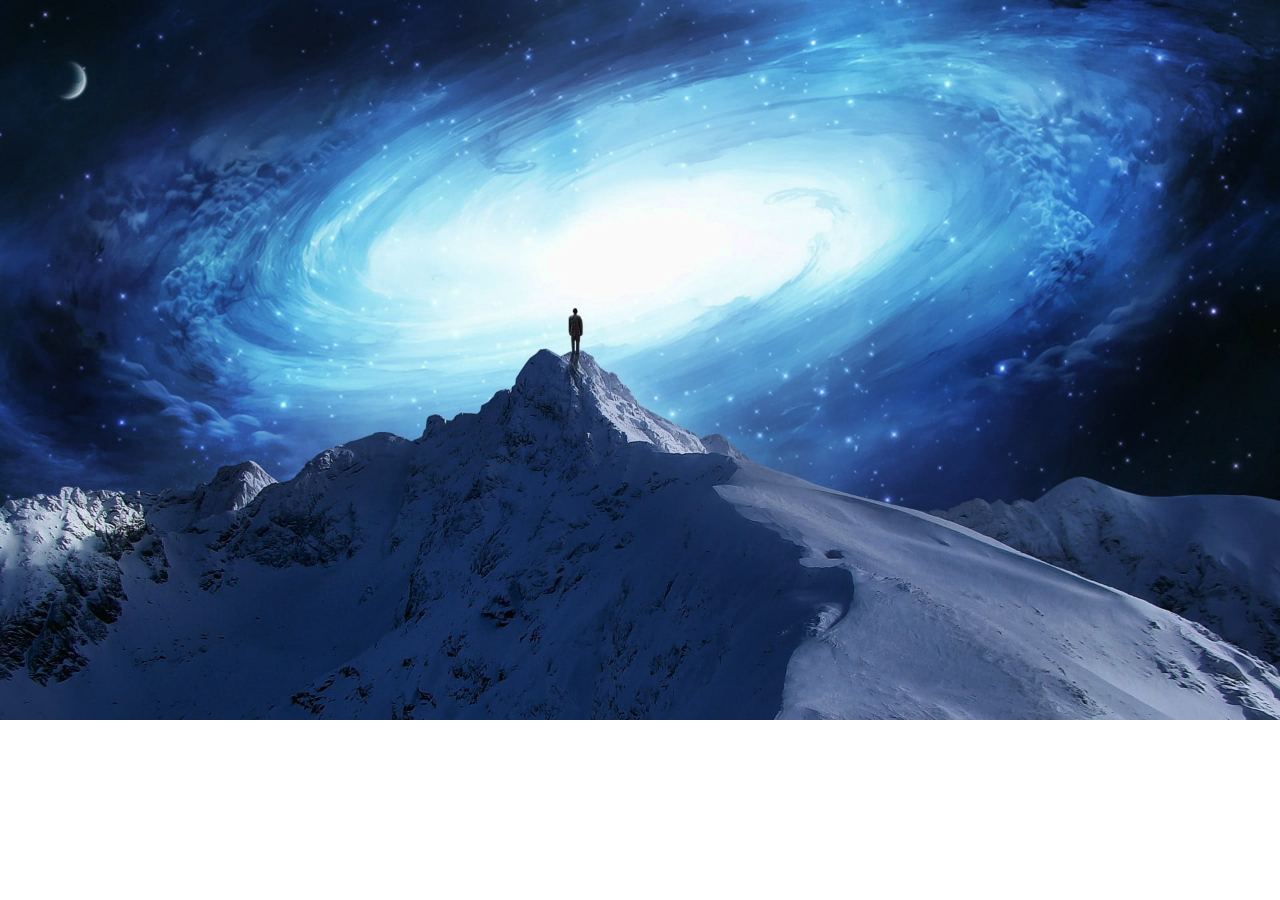
==== hyleria.html @ 52102323 "first commit" ====
<!DOCTYPE html>
<html lang="en">
<head>
    <link rel="stylesheet" href="planets.css">
    <meta charset="UTF-8">
    <meta http-equiv="X-UA-Compatible" content="IE=edge">
    <meta name="viewport" content="width=device-width, initial-scale=1.0">
    <title>Hyleria</title>
</head>
<body>
    <div class="background3"></div>
    <style>
        body {
    background-image: url(Images/3_Hyleria.jpg);
    background-repeat: no-repeat;
    background-size: cover;
}
    </style>
</body>
</html>
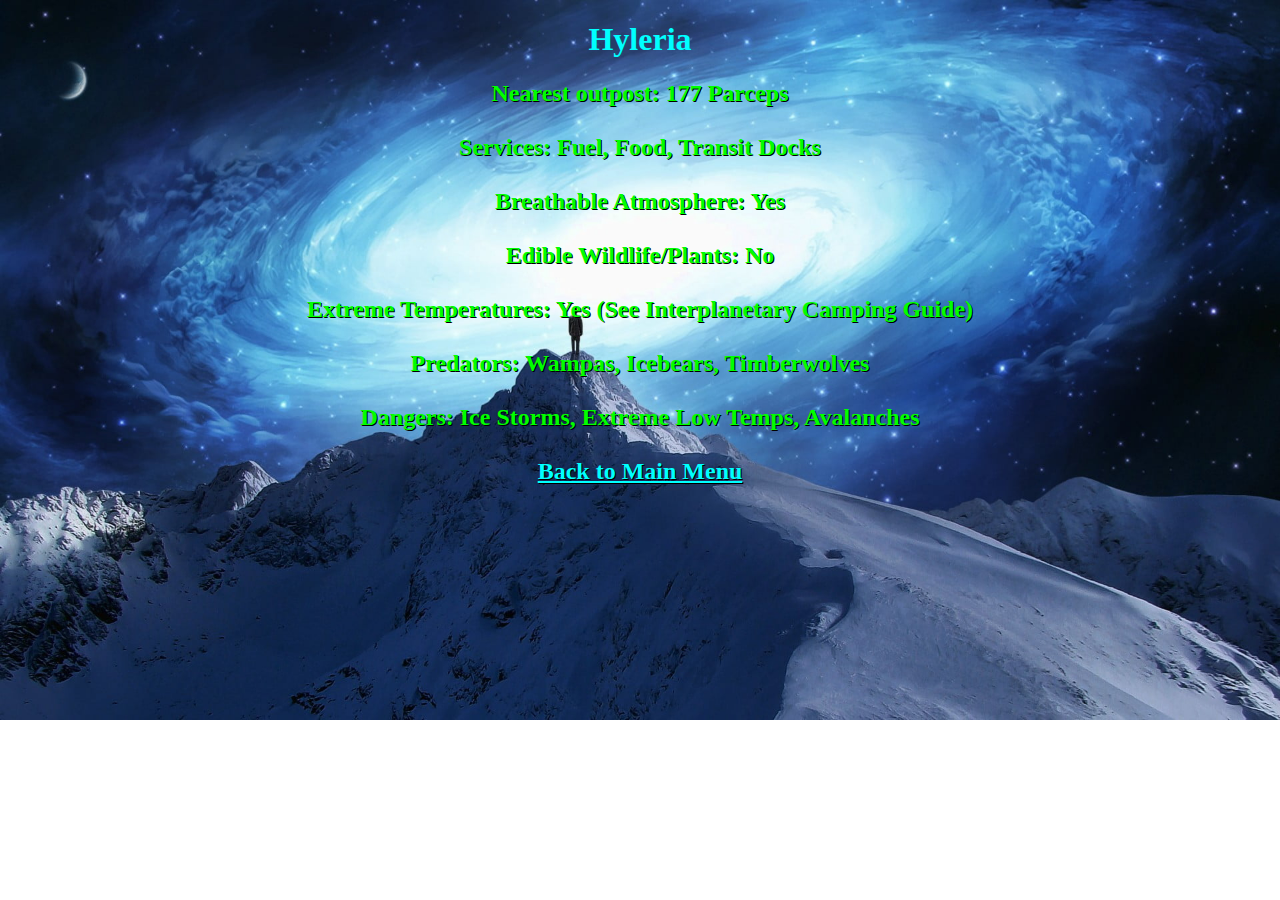
==== commit 14f804eb: "first commit" ====
--- a/hyleria.html
+++ b/hyleria.html
@@ -9,12 +9,34 @@
 </head>
 <body>
     <div class="background3"></div>
+    <h1>Hyleria</h1>
+    <h2>Nearest outpost:  177 Parceps<br><br>
+        Services:  Fuel, Food, Transit Docks<br><br>
+        Breathable Atmosphere: Yes<br><br>
+        Edible Wildlife/Plants: No<br><br>
+        Extreme Temperatures: Yes (See Interplanetary Camping Guide)<br><br>
+        Predators: Wampas, Icebears, Timberwolves<br><br>
+        Dangers:  Ice Storms, Extreme Low Temps, Avalanches<br><br>
+        <a class="link1" href="index.html"><span>Back to Main Menu</span></a> 
+    </h2>
     <style>
         body {
     background-image: url(Images/3_Hyleria.jpg);
     background-repeat: no-repeat;
     background-size: cover;
 }
+    h1 {
+        color: cyan;
+        text-align: center;
+    }
+    h2 {
+        color: #00FF00;
+        text-align: center;
+        text-shadow: 1px 1px black;
+    }
+    .link1 {
+        color: cyan;
+    }
     </style>
 </body>
 </html>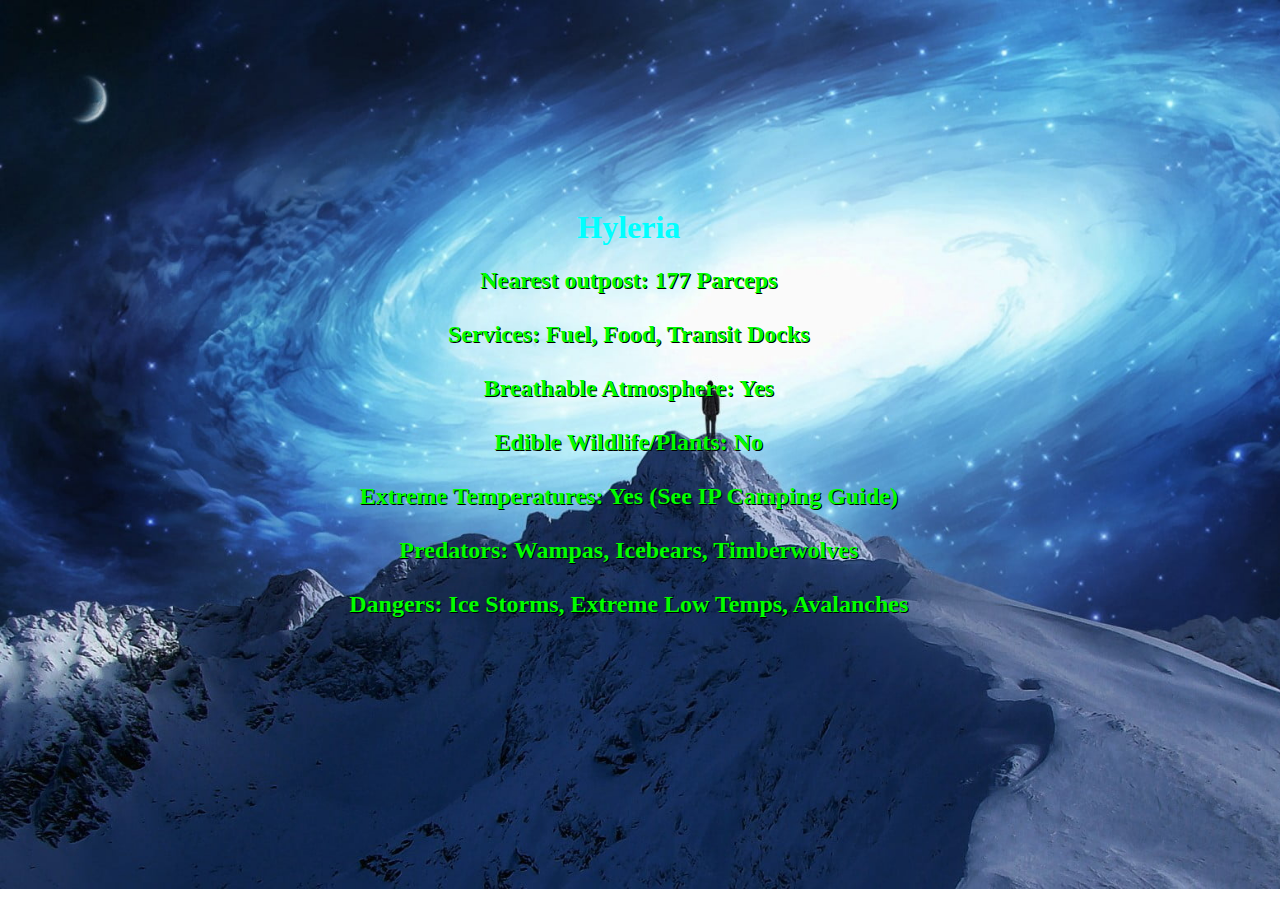
==== commit 6292f451: "first commit" ====
--- a/hyleria.html
+++ b/hyleria.html
@@ -1,7 +1,9 @@
 <!DOCTYPE html>
 <html lang="en">
 <head>
-    <link rel="stylesheet" href="planets.css">
+    <link href="https://use.fontawesome.com/releases/v5.8.2/css/all.css" 
+      integrity="sha384-oS3vJWv+0UjzBfQzYUhtDYW+Pj2yciDJxpsK1OYPAYjqT085Qq/1cq5FLXAZQ7Ay" 
+      crossorigin="anonymous" rel="stylesheet">
     <meta charset="UTF-8">
     <meta http-equiv="X-UA-Compatible" content="IE=edge">
     <meta name="viewport" content="width=device-width, initial-scale=1.0">
@@ -9,22 +11,45 @@
 </head>
 <body>
     <div class="background3"></div>
-    <h1>Hyleria</h1>
-    <h2>Nearest outpost:  177 Parceps<br><br>
-        Services:  Fuel, Food, Transit Docks<br><br>
-        Breathable Atmosphere: Yes<br><br>
-        Edible Wildlife/Plants: No<br><br>
-        Extreme Temperatures: Yes (See Interplanetary Camping Guide)<br><br>
-        Predators: Wampas, Icebears, Timberwolves<br><br>
-        Dangers:  Ice Storms, Extreme Low Temps, Avalanches<br><br>
-        <a class="link1" href="index.html"><span>Back to Main Menu</span></a> 
-    </h2>
-    <style>
-        body {
-    background-image: url(Images/3_Hyleria.jpg);
-    background-repeat: no-repeat;
-    background-size: cover;
-}
+    <div class="container">
+        <div class="text">
+            <h1>Hyleria</h1>
+            <h2>Nearest outpost:  177 Parceps<br><br>
+                Services:  Fuel, Food, Transit Docks<br><br>
+                Breathable Atmosphere: Yes<br><br>
+                Edible Wildlife/Plants: No<br><br>
+                Extreme Temperatures: Yes (See IP Camping Guide)<br><br>
+                Predators: Wampas, Icebears, Timberwolves<br><br>
+                Dangers:  Ice Storms, Extreme Low Temps, Avalanches<br><br>
+                <footer class="footer">
+                    <a class="footlink" href="taos-zed.html"><i class="fas fa-angle-double-left"></i></a>
+                    <a class="footlink" href="index.html"><i class="fas fa-home"></i></a>
+                    <a class="footlink" href="kerf-sector.html"><i class="fas fa-angle-double-right"></i></a>
+                </footer>
+            </h2>
+        </div>
+    </div>
+</body>
+
+<style>
+    body {
+        background-image: url(Images/3_Hyleria.jpg);
+        background-repeat: no-repeat;
+        background-size: cover;
+    }
+    .container {
+        position: relative;
+        height: 97vh;
+        width: 97vw;
+    }
+    .text {
+        margin: 0;
+        position: absolute;
+        top: 50%;
+        left: 50%;
+        -ms-transform: translate(-50%, -50%);
+        transform: translate(-50%, -50%);
+    }
     h1 {
         color: cyan;
         text-align: center;
@@ -34,9 +59,13 @@
         text-align: center;
         text-shadow: 1px 1px black;
     }
-    .link1 {
+    .footer {
+        font-size: 3.5vh;
+        text-align: center;
+    }
+    .footlink {
+        padding: 3vh;
         color: cyan;
     }
     </style>
-</body>
 </html>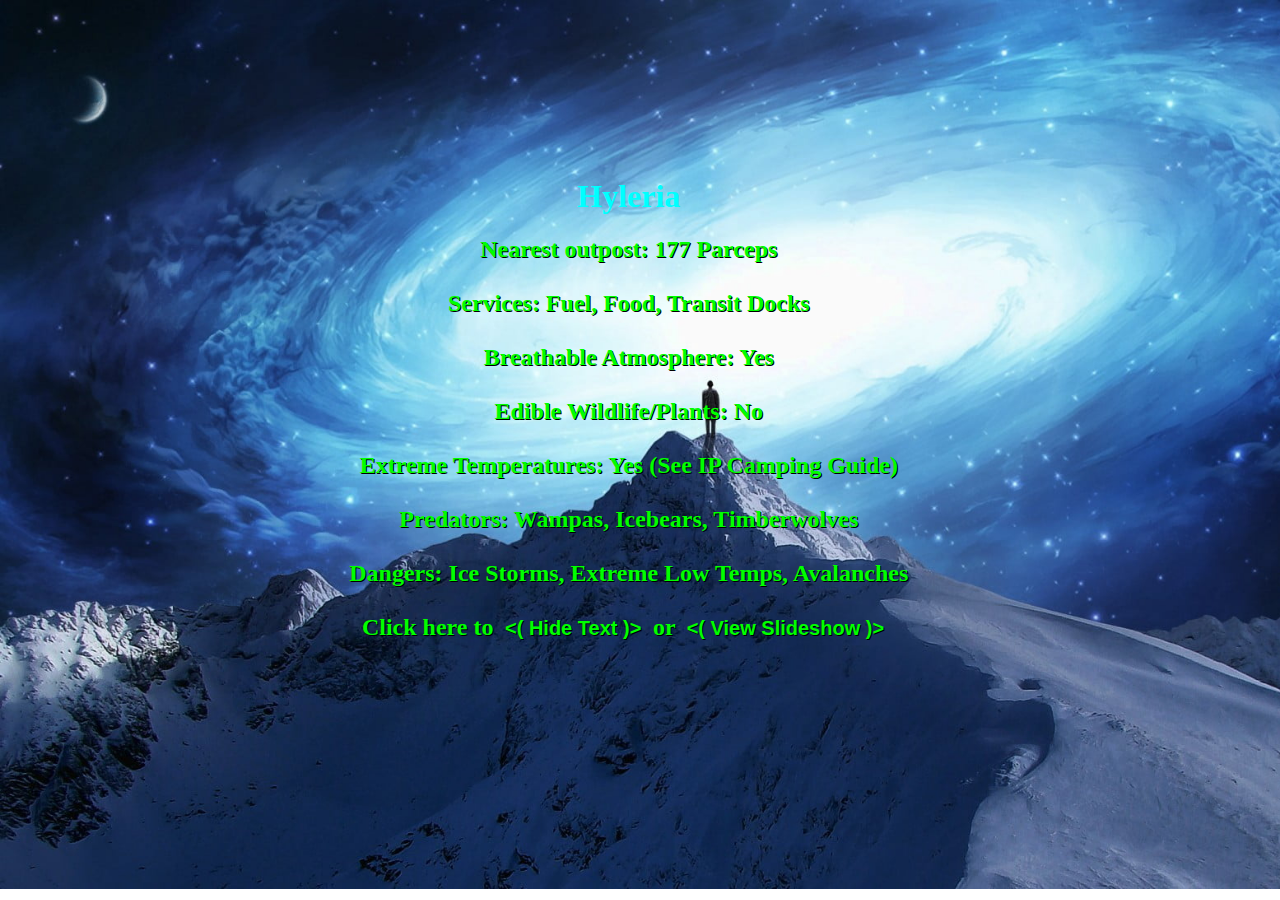
==== commit c545e2ec: "fisrt commit" ====
--- a/hyleria.html
+++ b/hyleria.html
@@ -21,6 +21,8 @@
                 Extreme Temperatures: Yes (See IP Camping Guide)<br><br>
                 Predators: Wampas, Icebears, Timberwolves<br><br>
                 Dangers:  Ice Storms, Extreme Low Temps, Avalanches<br><br>
+                Click here to<button class="hide"><h2>&nbsp;<(&nbsp;Hide Text&nbsp;)>&nbsp;</h2></button>&nbsp;or
+                <a href="slides.html"><button class="slideshow"><h2>&nbsp;<(&nbsp;View Slideshow&nbsp;)>&nbsp;</h2></button></a>
                 <footer class="footer">
                     <a class="footlink" href="taos-zed.html"><i class="fas fa-angle-double-left"></i></a>
                     <a class="footlink" href="index.html"><i class="fas fa-home"></i></a>
@@ -43,6 +45,7 @@
         width: 97vw;
     }
     .text {
+        color: #00FF00;
         margin: 0;
         position: absolute;
         top: 50%;
@@ -55,11 +58,11 @@
         text-align: center;
     }
     h2 {
-        color: #00FF00;
         text-align: center;
         text-shadow: 1px 1px black;
     }
     .footer {
+        margin-top: 2vh;
         font-size: 3.5vh;
         text-align: center;
     }
@@ -67,5 +70,25 @@
         padding: 3vh;
         color: cyan;
     }
+    button {
+        color: #00ff00;
+        margin-top: -3vh;
+        background: transparent;
+        border: transparent;
+        cursor: pointer;
+    }
+    button:hover {
+        color: cyan;
+    }
+    .hide{
+        padding-right: 0vw;
+    }
+    .slideshow{
+        padding-left: 0vw;
+    }
+    .container:focus-within {
+        opacity: 0;
+        transition: all 1s ease-in-out;
+    }
     </style>
 </html>